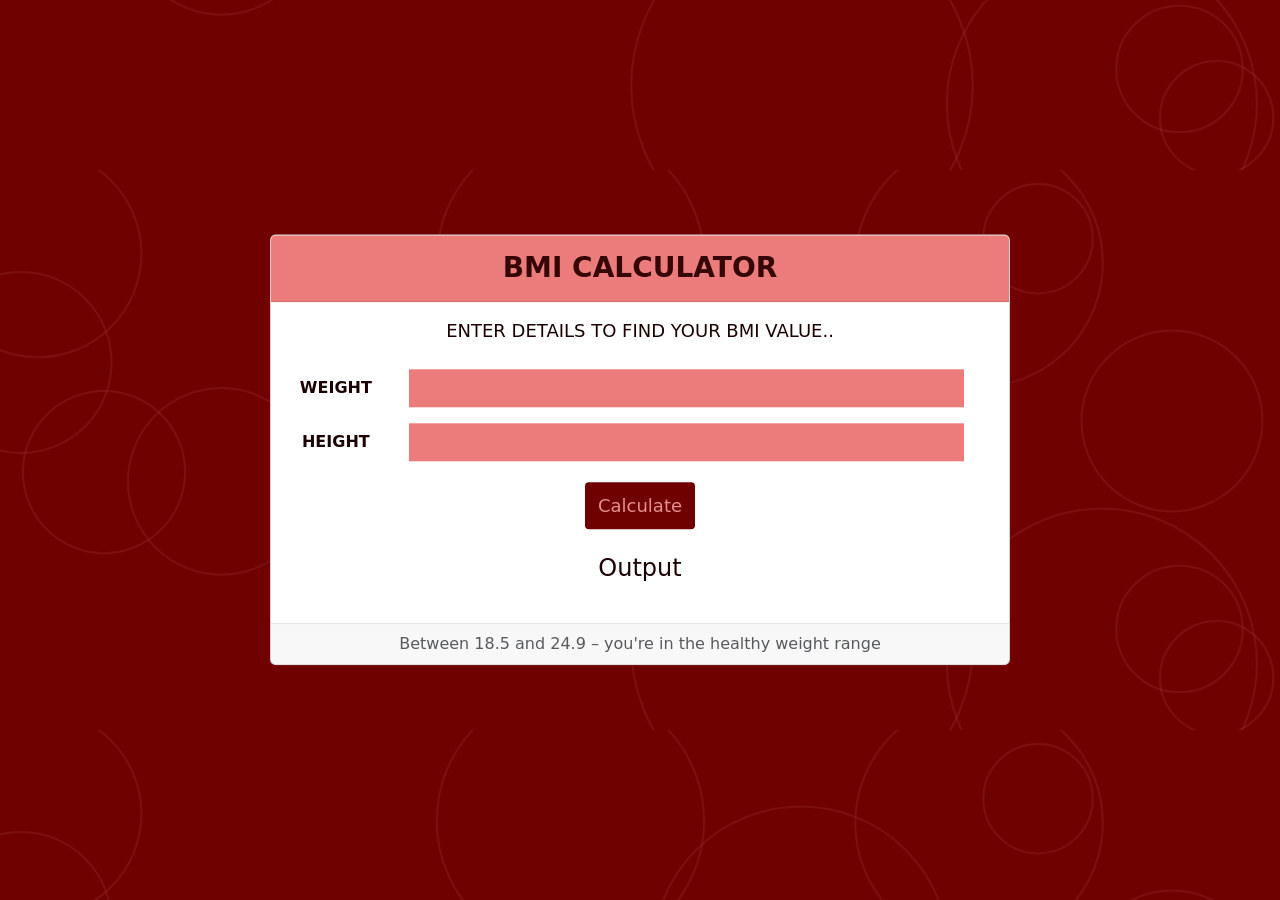
==== bmicalc.html @ 0affaa28 "layout created" ====
<!DOCTYPE html>
<html lang="en">
  <head>
    <meta charset="UTF-8" />
    <meta http-equiv="X-UA-Compatible" content="IE=edge" />
    <meta name="viewport" content="width=device-width, initial-scale=1.0" />
    <title>BMI Calculator</title>
    <link
      href="https://cdn.jsdelivr.net/npm/bootstrap@5.0.2/dist/css/bootstrap.min.css"
      rel="stylesheet"
      integrity="sha384-EVSTQN3/azprG1Anm3QDgpJLIm9Nao0Yz1ztcQTwFspd3yD65VohhpuuCOmLASjC"
      crossorigin="anonymous"
    />
    <link rel="stylesheet" href="style.css" />
    <link rel="shortcut icon" href="favicon.ico" type="image/x-icon" />
    <script src="script.js"></script>
  </head>
  <body>
    <div class="bmi">
      <div class="container">
        <div class="card text-center">
          <div class="card-header">BMI Calculator</div>
          <div class="card-body">
            <h5 class="card-title">Enter details to find your BMI Value..</h5>
            <div class="mb-3 row">
              <label for="weight" class="col-sm-2 col-form-label">Weight</label>
              <div class="col-sm-10">
                <input
                  type="number"
                  class="form-control-plaintext"
                  id="weight"
                />
              </div>
            </div>
            <div class="mb-3 row">
              <label for="weight" class="col-sm-2 col-form-label">Height</label>
              <div class="col-sm-10">
                <input
                  type="number"
                  class="form-control-plaintext"
                  id="height"
                />
              </div>
            </div>
            <button>
              <span>Calculate</span>
            </button>
            <div class="output text-center">
              <h5 class="card-ans">Output</h5>
            </div>
          </div>
          <div class="card-footer text-muted">
            Between 18.5 and 24.9 – you're in the healthy weight range
          </div>
        </div>
      </div>
    </div>
  </body>
</html>
---- style.css ----
body {
  background-image: url(bg.svg);
  background-attachment: fixed;
  background-position: center;
}
.container {
  max-width: 800px;
  width: 100%;
  margin: 0;
  padding: 30px;
  position: absolute;
  top: 50%;
  left: 50%;
  -ms-transform: translate(-50%, -50%);
  transform: translate(-50%, -50%);
}
.card-header {
  background-color: #ec7c7c;
  padding: 12px;
  font-size: 28px;
  color: #360505;
  text-transform: uppercase;
  font-weight: 600;
}
.card-title {
  padding: 2px;
  font-size: 18px;
  color: #1b0101;
  text-transform: uppercase;
  margin-bottom: 25px;
}
label {
  font-size: 18px;
  color: #1b0101;
  font-weight: 600;
  text-transform: uppercase;
}
.card-body input {
  width: 95%;
  background-color: #ec7c7c;
  margin-right: 10px;
}
button {
  display: inline-block;
  border-radius: 4px;
  background-color: #6f0101;
  border: none;
  color: #e58f8f;
  text-align: center;
  font-size: 18px;
  padding: 10px;
  width: 110px;
  transition: all 0.5s;
  cursor: pointer;
  margin: 5px;
}
button span {
  cursor: pointer;
  display: inline-block;
  position: relative;
  transition: 0.5s;
}
button span:after {
  content: "»";
  position: absolute;
  opacity: 0;
  top: 0;
  right: -15px;
  transition: 0.5s;
}
button:hover span {
  padding-right: 15px;
}
button:hover span:after {
  opacity: 1;
  right: 0;
}
.output {
  left: 50%;
}
.card-ans {
  margin-top: 20px;
  font-size: 24px;
  color: #1b0101;
  margin-bottom: 25px;
}
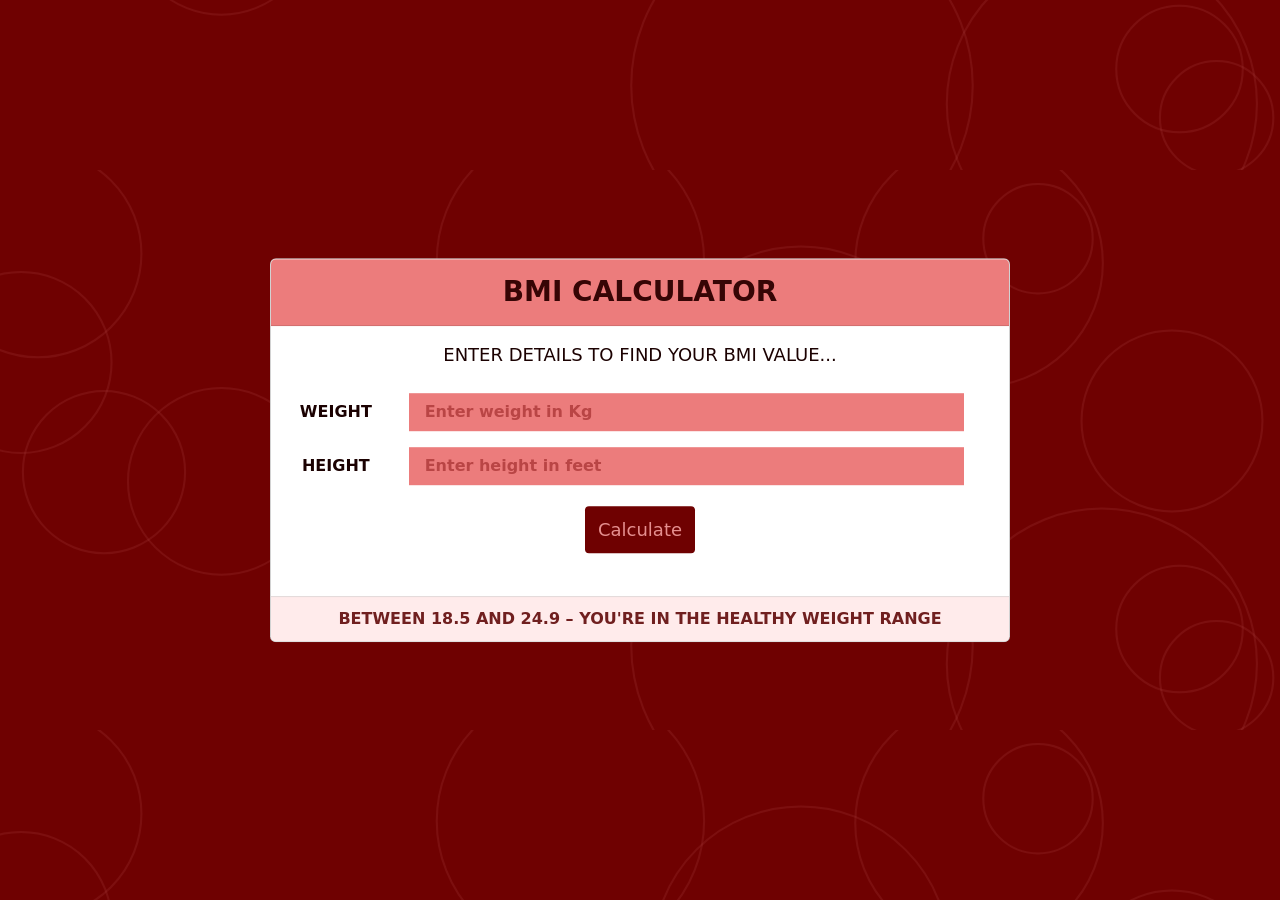
==== commit 59618c86: "Calculation of bmi developed" ====
--- a/bmicalc.html
+++ b/bmicalc.html
@@ -21,7 +21,7 @@
         <div class="card text-center">
           <div class="card-header">BMI Calculator</div>
           <div class="card-body">
-            <h5 class="card-title">Enter details to find your BMI Value..</h5>
+            <h5 class="card-title">Enter details to find your BMI Value...</h5>
             <div class="mb-3 row">
               <label for="weight" class="col-sm-2 col-form-label">Weight</label>
               <div class="col-sm-10">
@@ -29,27 +29,31 @@
                   type="number"
                   class="form-control-plaintext"
                   id="weight"
+                  placeholder="Enter weight in Kg"
+                  required
                 />
               </div>
             </div>
             <div class="mb-3 row">
-              <label for="weight" class="col-sm-2 col-form-label">Height</label>
+              <label for="height" class="col-sm-2 col-form-label">Height</label>
               <div class="col-sm-10">
                 <input
                   type="number"
                   class="form-control-plaintext"
                   id="height"
+                  placeholder="Enter height in feet"
+                  required
                 />
               </div>
             </div>
-            <button>
+            <button id="calculate" onclick="calculatebmi()">
               <span>Calculate</span>
             </button>
             <div class="output text-center">
-              <h5 class="card-ans">Output</h5>
+              <h5 id="card-ans"></h5>
             </div>
           </div>
-          <div class="card-footer text-muted">
+          <div class="card-footer">
             Between 18.5 and 24.9 – you're in the healthy weight range
           </div>
         </div>
--- a/style.css
+++ b/style.css
@@ -35,10 +35,24 @@
   font-weight: 600;
   text-transform: uppercase;
 }
+.card-body input::placeholder {
+  font-size: 16px;
+  color: #b94545;
+  font-weight: 600;
+}
 .card-body input {
   width: 95%;
   background-color: #ec7c7c;
+  font-size: 16px;
+  color: #1b0101;
+  font-weight: 600;
   margin-right: 10px;
+  padding-left: 16px;
+}
+.card-body input:focus,
+.card-body input:active {
+  outline: none;
+  background-color: #f09f9f;
 }
 button {
   display: inline-block;
@@ -76,7 +90,11 @@
   right: 0;
 }
 .output {
+  margin-top: 10px;
   left: 50%;
+  padding: 2px;
+  font-size: 18px;
+  color: #1b0101;
 }
 .card-ans {
   margin-top: 20px;
@@ -84,3 +102,11 @@
   color: #1b0101;
   margin-bottom: 25px;
 }
+.card-footer {
+  padding: 10px;
+  font-size: 16px;
+  color: #701f1f;
+  text-transform: uppercase;
+  font-weight: 700;
+  background-color: #ffebeb;
+}
